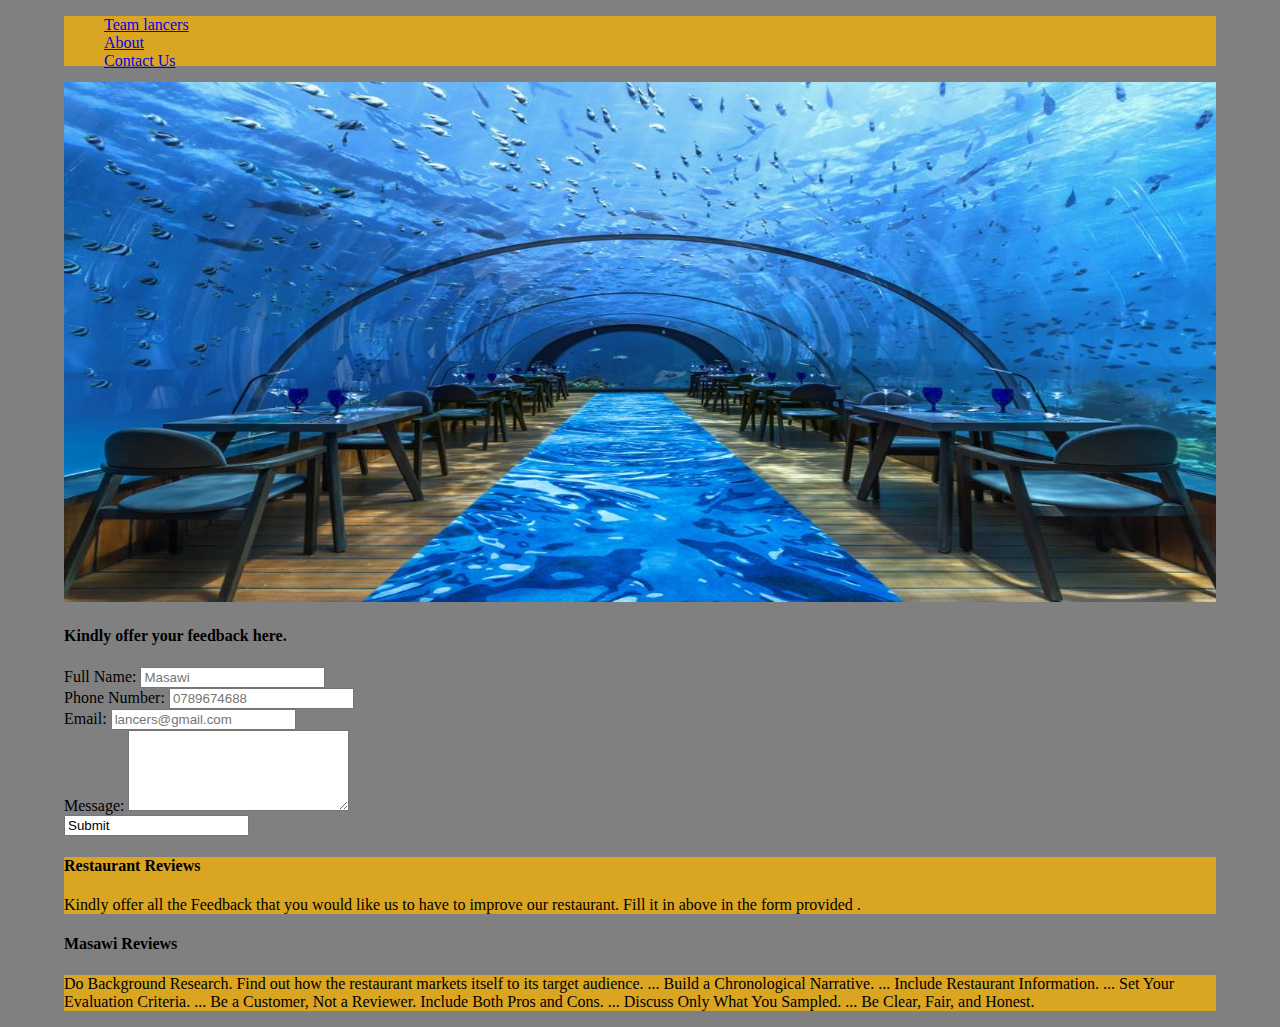
==== index.html @ a89f8dc4 "css styling" ====
<!DOCTYPE html>
<html lang="en">

<head>
    <meta charset="UTF-8">
    <meta http-equiv="X-UA-Compatible" content="IE=edge">
    <meta name="viewport" content="width=device-width, initial-scale=1.0">
    <title>WOMEN EMPOWERMENT</title>
    <link rel="stylesheet" href="./css/index.css" />
    <style>

    </style>
</head>

<body>

    <header>
        <nav class="navbar-top">
            <ul class="menu">
                <li class="menu-item">
                    <a href="#" id="logo">Team lancers</a>
                </li>
                <li class="menu-item">
                    <a href="#">About</a>
                </li>
                <li class="menu-item">
                    <a href="#">Contact Us</a>
                </li>
            </ul>
        </nav>
    </header>
    <div class="container">
        <img src="./images/banner2.jpeg" class="image.circle" alt=" Plate on Table " />

        <div class="feedback-form ">
            <h4>Kindly offer your feedback here.</h4>
            <form id="review-form " method="POST " action="./index.html ">
                <div input="input-element ">
                    <label for="full_name ">Full Name:</label>
                    <input type="text " placeholder="Masawi " id="full_name " name="full_name " />
                </div>
                <div input="input-element ">
                    <label for="contact ">Phone Number:</label>
                    <input type="text " placeholder="0789674688 " id="contact " name="conatct " />
                </div>
                <div input="input-element ">
                    <label for="email ">Email:</label>
                    <input type="email " placeholder="lancers@gmail.com " id="email " name="email " />

                    <div input="input-element ">
                        <label for="review ">Message:</label>
                        <textarea name="review " cols="25 " rows="5 ">
                    </textarea>
                    </div>
                    <input type="submit " value="Submit " />
                </div>
            </form>
        </div>
        <div class="feed ">
            <h4>Restaurant Reviews</h4>
            <p class="review text ">
                Kindly offer all the Feedback that you would like us to have to improve our restaurant. Fill it in above in the form provided .</p>
        </div>
        <h4>Masawi Reviews</h4>
        <div class="feed ">
            <p class="review text ">
                Do Background Research. Find out how the restaurant markets itself to its target audience. ... Build a Chronological Narrative. ... Include Restaurant Information. ... Set Your Evaluation Criteria. ... Be a Customer, Not a Reviewer. Include Both Pros
                and Cons. ... Discuss Only What You Sampled. ... Be Clear, Fair, and Honest.
            </p>




        </div>
    </div>
    <!--
        <main></main>  holds main content 
        <aside></aside> holds sidebar content 
        <section></section> works like a div
    -->
</body>

</html>
---- css/index.css ----
img {
    width: 100%;
    height: 520px;
}

body {
    background-color: grey;
    color: black;
    width: 90%;
    margin: auto;
}

nav {
    background-color: goldenrod;
    color: white;
}

div.feed {
    background-color: goldenrod;
}

.menu {
    list-style-type: none;
    height: 50px;
}
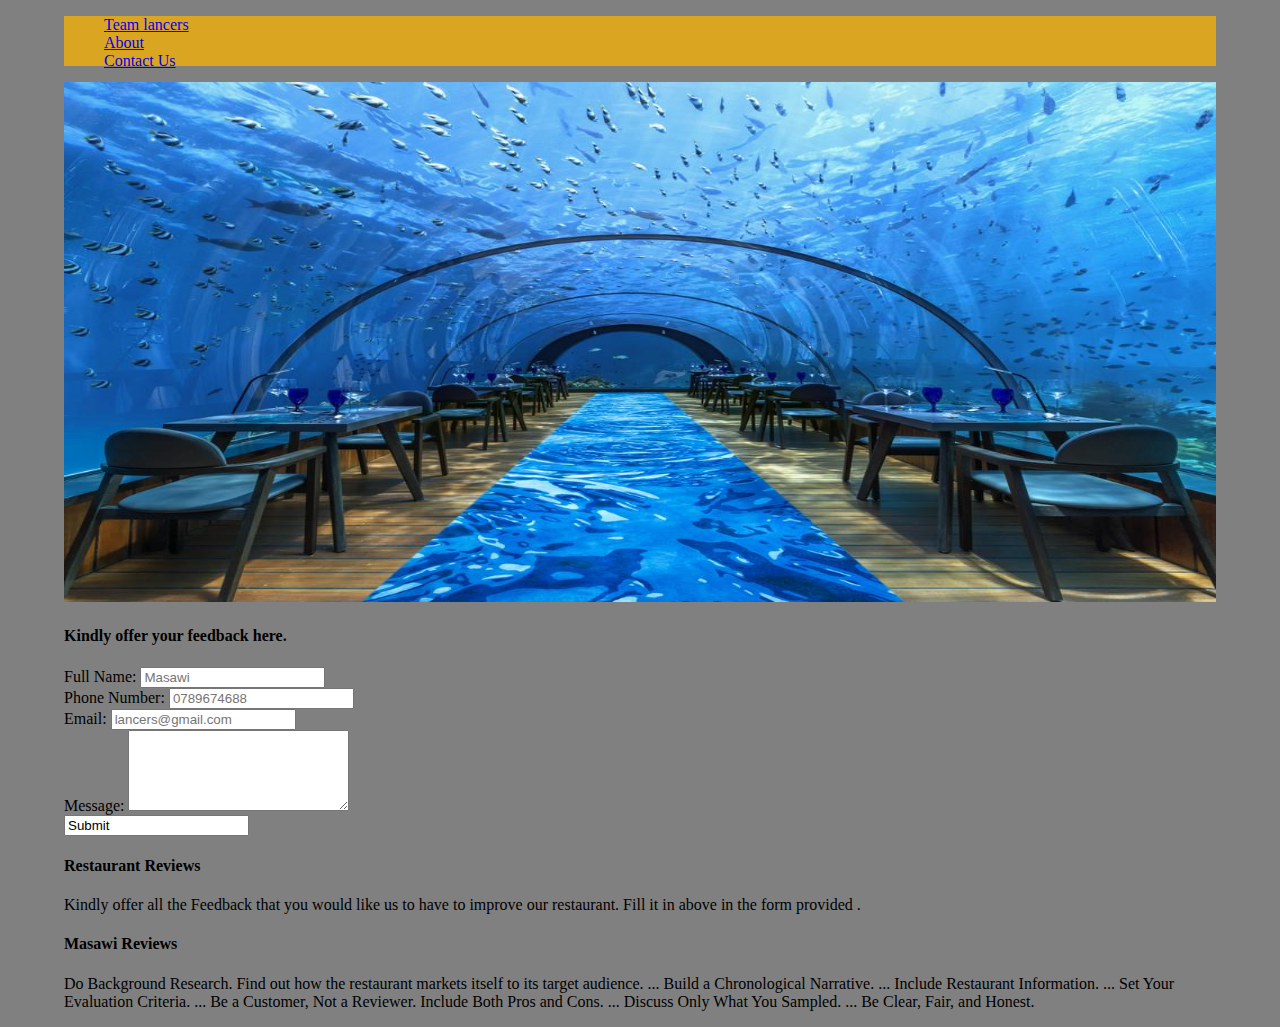
==== commit 76a79e2e: "color change" ====
--- a/index.html
+++ b/index.html
@@ -16,6 +16,7 @@
 
     <header>
         <nav class="navbar-top">
+
             <ul class="menu">
                 <li class="menu-item">
                     <a href="#" id="logo">Team lancers</a>
@@ -58,8 +59,7 @@
         </div>
         <div class="feed ">
             <h4>Restaurant Reviews</h4>
-            <p class="review text ">
-                Kindly offer all the Feedback that you would like us to have to improve our restaurant. Fill it in above in the form provided .</p>
+            <p>Kindly offer all the Feedback that you would like us to have to improve our restaurant. Fill it in above in the form provided .</p>
         </div>
         <h4>Masawi Reviews</h4>
         <div class="feed ">
--- a/css/index.css
+++ b/css/index.css
@@ -13,10 +13,19 @@
 nav {
     background-color: goldenrod;
     color: white;
+    list-style-type: none;
+    margin: 0;
+    padding: 0;
+}
+
+.nav li {
+    display: inline-block;
+    font-size: 20px;
+    padding: 20px;
 }
 
 div.feed {
-    background-color: goldenrod;
+    color: black;
 }
 
 .menu {
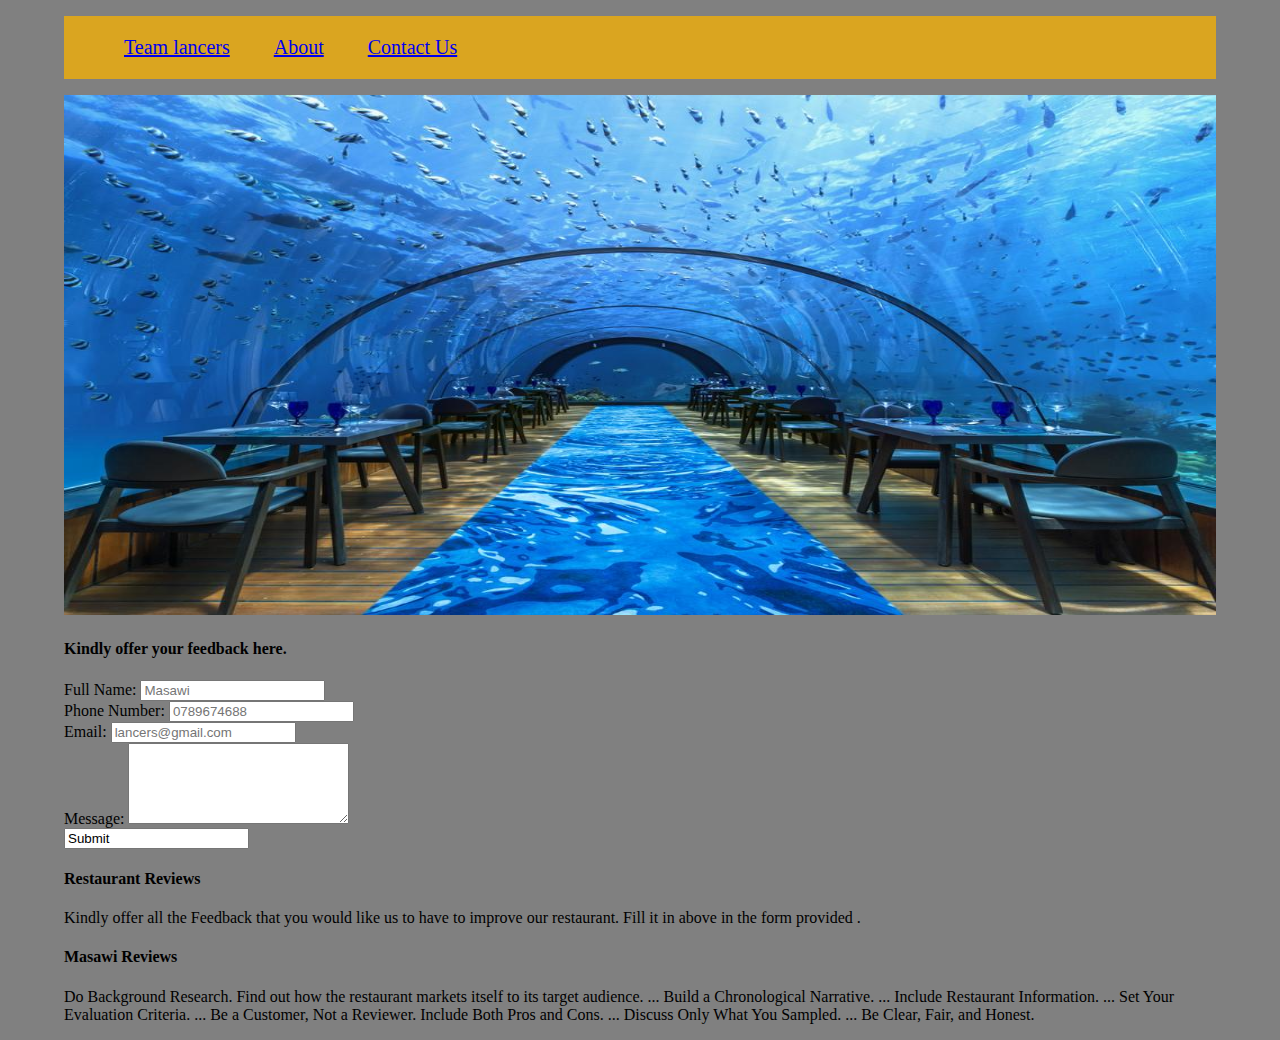
==== commit ada643ca: "navbar" ====
--- a/index.html
+++ b/index.html
@@ -17,7 +17,7 @@
     <header>
         <nav class="navbar-top">
 
-            <ul class="menu">
+            <ul class="nav">
                 <li class="menu-item">
                     <a href="#" id="logo">Team lancers</a>
                 </li>
--- a/css/index.css
+++ b/css/index.css
@@ -22,6 +22,7 @@
     display: inline-block;
     font-size: 20px;
     padding: 20px;
+    list-style-type: none;
 }
 
 div.feed {
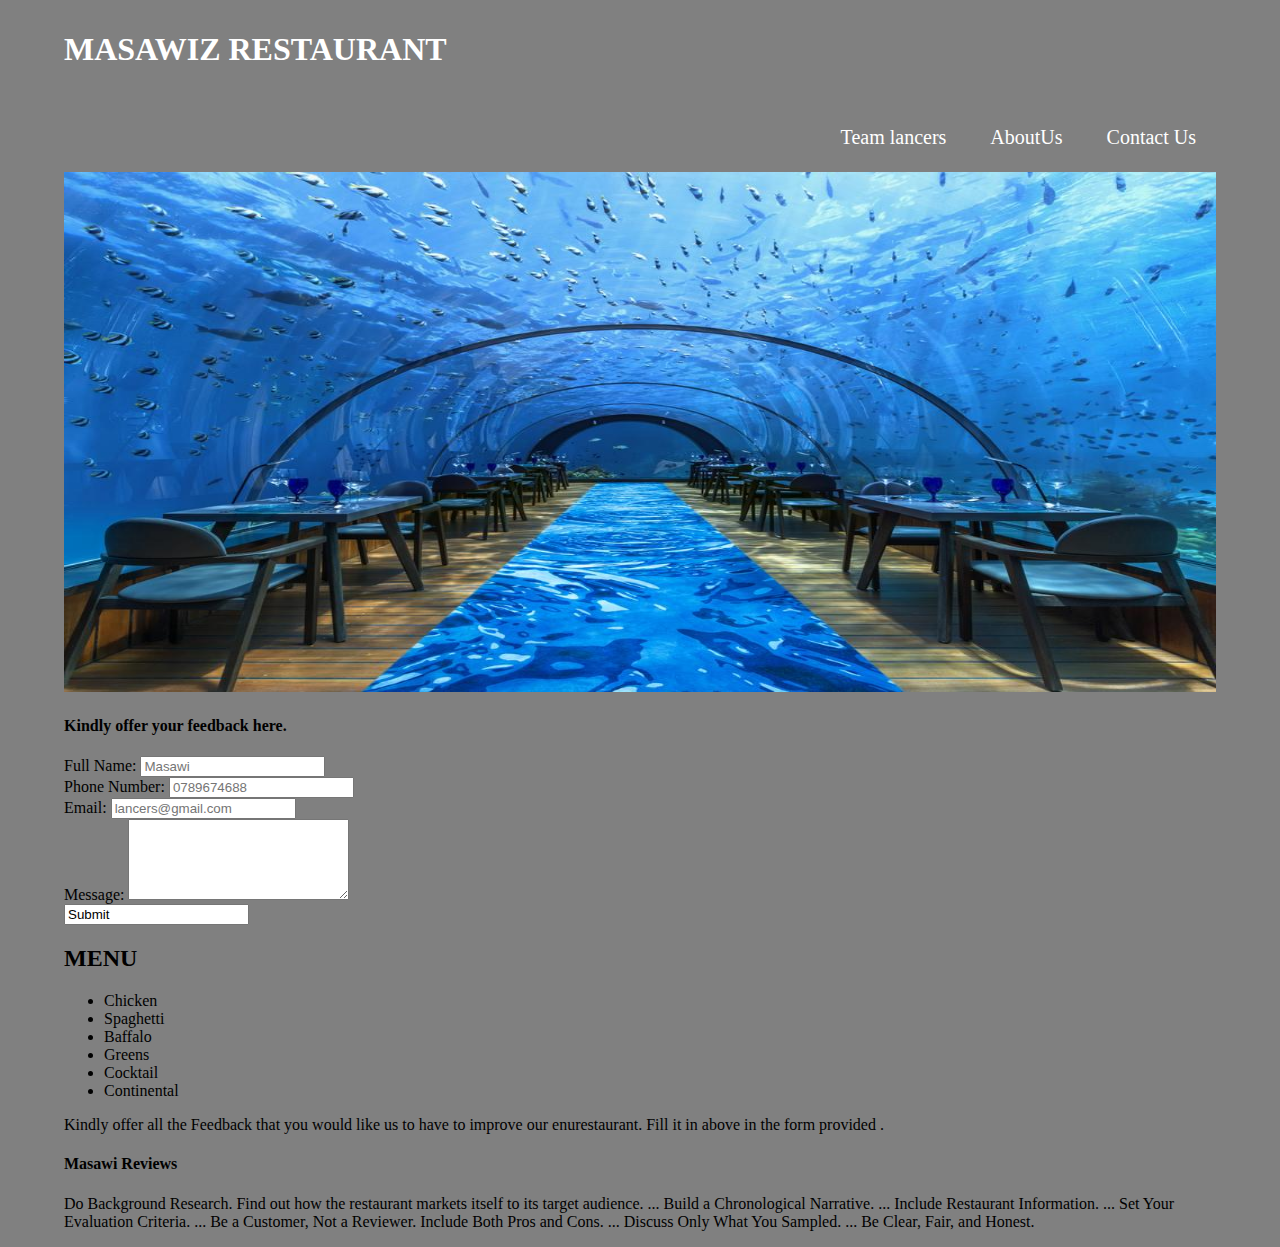
==== commit 71c105c6: "assignment" ====
--- a/index.html
+++ b/index.html
@@ -13,29 +13,33 @@
 </head>
 
 <body>
+    <div class="header">
 
-    <header>
-        <nav class="navbar-top">
+    </div>
 
-            <ul class="nav">
-                <li class="menu-item">
-                    <a href="#" id="logo">Team lancers</a>
-                </li>
-                <li class="menu-item">
-                    <a href="#">About</a>
-                </li>
-                <li class="menu-item">
-                    <a href="#">Contact Us</a>
-                </li>
-            </ul>
-        </nav>
-    </header>
+
+    <nav class="navbar">
+        <h1 class="logo">MASAWIZ RESTAURANT</h1>
+
+        <ul class="menu">
+            <li class="menu-item">
+                <a href="lancers.html" id="logo">Team lancers</a>
+            </li>
+            <li class="menu-item">
+                <a href="Aboutus.html">AboutUs</a>
+            </li>
+            <li class="menu-item">
+                <a href="Contactus.html">Contact Us</a>
+            </li>
+        </ul>
+    </nav>
+
     <div class="container">
         <img src="./images/banner2.jpeg" class="image.circle" alt=" Plate on Table " />
 
         <div class="feedback-form ">
             <h4>Kindly offer your feedback here.</h4>
-            <form id="review-form " method="POST " action="./index.html ">
+            <form class="review-form " method="POST " action="./index.html ">
                 <div input="input-element ">
                     <label for="full_name ">Full Name:</label>
                     <input type="text " placeholder="Masawi " id="full_name " name="full_name " />
@@ -58,8 +62,16 @@
             </form>
         </div>
         <div class="feed ">
-            <h4>Restaurant Reviews</h4>
-            <p>Kindly offer all the Feedback that you would like us to have to improve our restaurant. Fill it in above in the form provided .</p>
+            <h2>MENU</h2>
+            <ul>
+                <li>Chicken</li>
+                <li>Spaghetti</li>
+                <li>Baffalo</li>
+                <li>Greens</li>
+                <li>Cocktail</li>
+                <li>Continental</li>
+            </ul>
+            <p>Kindly offer all the Feedback that you would like us to have to improve our enurestaurant. Fill it in above in the form provided .</p>
         </div>
         <h4>Masawi Reviews</h4>
         <div class="feed ">
--- a/css/index.css
+++ b/css/index.css
@@ -11,25 +11,29 @@
 }
 
 nav {
-    background-color: goldenrod;
     color: white;
-    list-style-type: none;
-    margin: 0;
-    padding: 0;
-}
-
-.nav li {
-    display: inline-block;
-    font-size: 20px;
-    padding: 20px;
-    list-style-type: none;
-}
-
-div.feed {
-    color: black;
+    float: right;
 }
 
 .menu {
     list-style-type: none;
     height: 50px;
+    float: right;
+}
+
+.menu-item {
+    display: inline-block;
+    padding: 20px;
+}
+
+li a {
+    text-decoration: none;
+    color: white;
+    font-size: 20px;
+}
+
+.logo {
+    float: left;
+    margin-right: 400px;
+    padding-top: 10px;
 }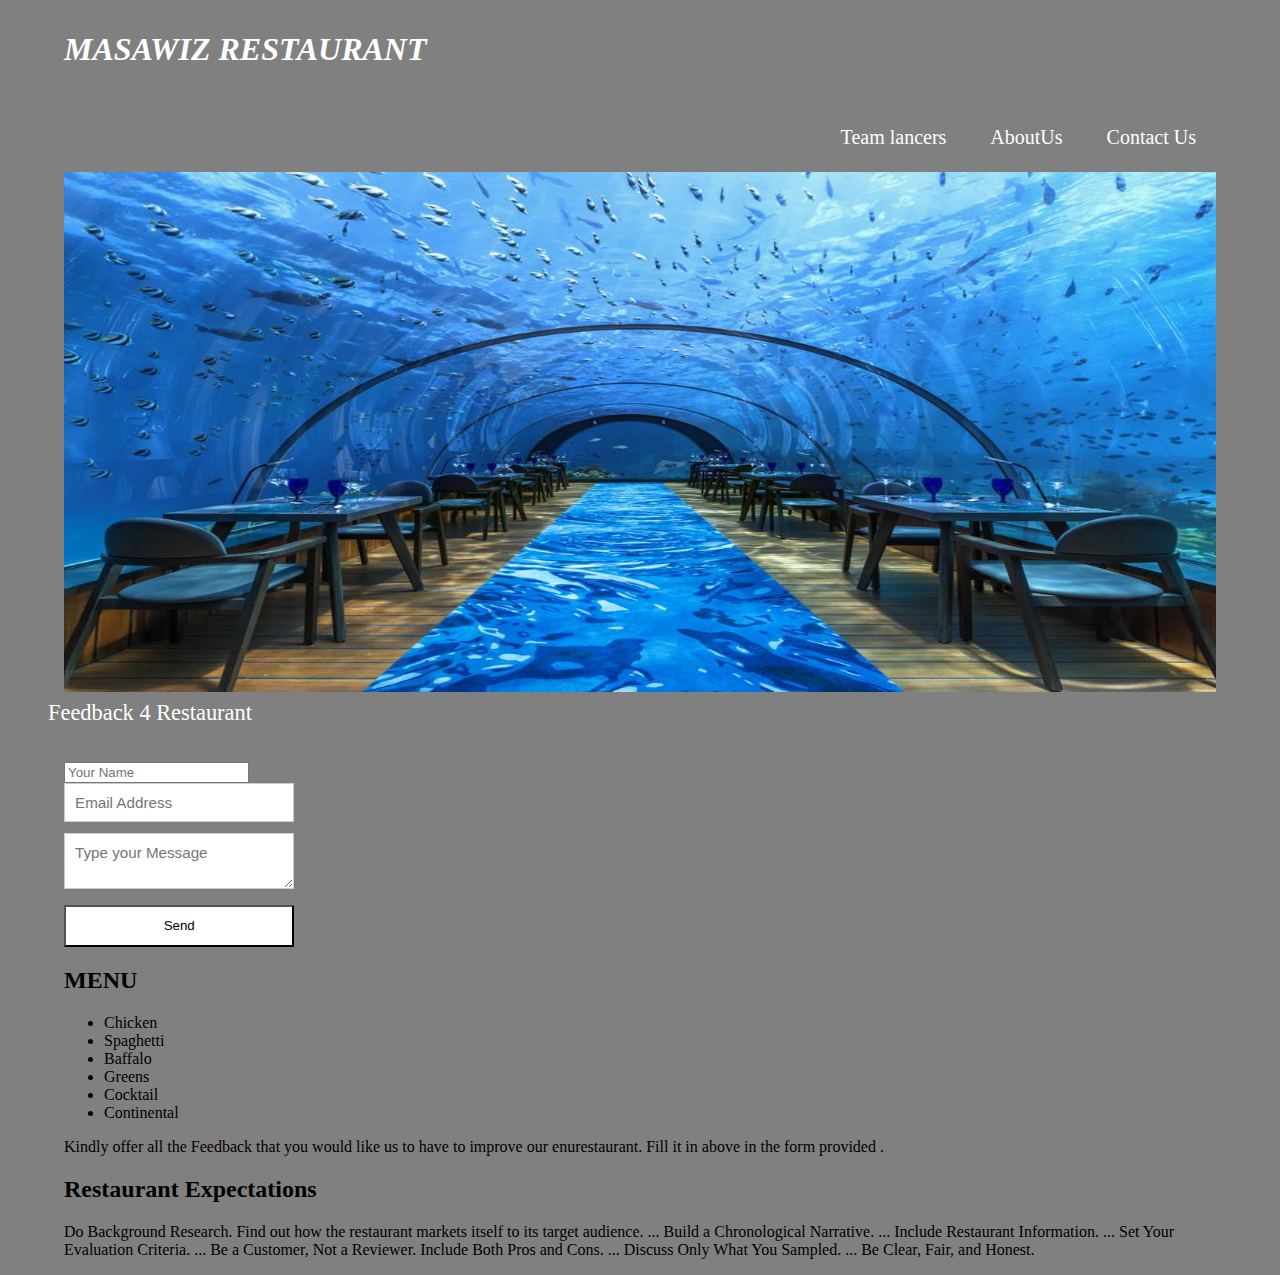
==== commit 4e3d8bd3: "home link" ====
--- a/index.html
+++ b/index.html
@@ -37,29 +37,22 @@
     <div class="container">
         <img src="./images/banner2.jpeg" class="image.circle" alt=" Plate on Table " />
 
-        <div class="feedback-form ">
-            <h4>Kindly offer your feedback here.</h4>
-            <form class="review-form " method="POST " action="./index.html ">
-                <div input="input-element ">
-                    <label for="full_name ">Full Name:</label>
-                    <input type="text " placeholder="Masawi " id="full_name " name="full_name " />
+        <div class="form-style-6">
+            <h1>Feedback 4 Restaurant</h1>
+            <form>
+                <div>
+                    <input type="text" name="field1" placeholder="Your Name" />
                 </div>
-                <div input="input-element ">
-                    <label for="contact ">Phone Number:</label>
-                    <input type="text " placeholder="0789674688 " id="contact " name="conatct " />
+                <div>
+                    <input type="email" name="field2" placeholder="Email Address" />
                 </div>
-                <div input="input-element ">
-                    <label for="email ">Email:</label>
-                    <input type="email " placeholder="lancers@gmail.com " id="email " name="email " />
+                <div>
+                    <textarea name="field3" placeholder="Type your Message"></textarea>
+                </div>
 
-                    <div input="input-element ">
-                        <label for="review ">Message:</label>
-                        <textarea name="review " cols="25 " rows="5 ">
-                    </textarea>
-                    </div>
-                    <input type="submit " value="Submit " />
-                </div>
+                <input type="submit" value="Send" />
             </form>
+
         </div>
         <div class="feed ">
             <h2>MENU</h2>
@@ -73,7 +66,7 @@
             </ul>
             <p>Kindly offer all the Feedback that you would like us to have to improve our enurestaurant. Fill it in above in the form provided .</p>
         </div>
-        <h4>Masawi Reviews</h4>
+        <h2>Restaurant Expectations</h2>
         <div class="feed ">
             <p class="review text ">
                 Do Background Research. Find out how the restaurant markets itself to its target audience. ... Build a Chronological Narrative. ... Include Restaurant Information. ... Set Your Evaluation Criteria. ... Be a Customer, Not a Reviewer. Include Both Pros
--- a/css/index.css
+++ b/css/index.css
@@ -1,39 +1,95 @@
-img {
-    width: 100%;
-    height: 520px;
-}
-
-body {
-    background-color: grey;
-    color: black;
-    width: 90%;
-    margin: auto;
-}
-
-nav {
-    color: white;
-    float: right;
-}
-
-.menu {
-    list-style-type: none;
-    height: 50px;
-    float: right;
-}
-
-.menu-item {
-    display: inline-block;
-    padding: 20px;
-}
-
-li a {
-    text-decoration: none;
-    color: white;
-    font-size: 20px;
-}
-
-.logo {
-    float: left;
-    margin-right: 400px;
-    padding-top: 10px;
-}+            img {
+                width: 100%;
+                height: 520px;
+            }
+            
+            body {
+                background-color: grey;
+                color: black;
+                width: 90%;
+                margin: auto;
+            }
+            
+            nav {
+                color: white;
+                float: right;
+            }
+            
+            .menu {
+                list-style-type: none;
+                height: 50px;
+                float: right;
+                color: white;
+            }
+            
+            .menu-item {
+                display: inline-block;
+                padding: 20px;
+                color: white;
+            }
+            
+            li a {
+                text-decoration: none;
+                color: white;
+                font-size: 20px;
+            }
+            
+            .logo {
+                float: left;
+                margin-right: 700px;
+                padding-top: 10px;
+                font-style: oblique;
+            }
+            
+            .review-form {
+                box-sizing: border-box;
+                border: 5px;
+                height: 200px;
+            }
+            
+            label {
+                padding: 20px;
+            }
+            
+            .form-style-6 h1 {
+                padding: 20px 0;
+                font-size: 140%;
+                font-weight: 300;
+                text-align: left;
+                color: #fff;
+                margin: -16px -16px 16px -16px;
+            }
+            
+            .form-style-6 input[type="submit"],
+            .form-style-6 input[type="button"] {
+                box-sizing: border-box;
+                width: 20%;
+                padding: 1%;
+                background: white
+            }
+            
+            .form-style-6 input[type="submit"]:hover,
+            .form-style-6 input[type="button"]:hover {
+                background: skyblue
+            }
+            
+            form-style-6 input[type="text"],
+            .form-style-6 input[type="date"],
+            .form-style-6 input[type="datetime"],
+            .form-style-6 input[type="email"],
+            .form-style-6 input[type="number"],
+            .form-style-6 input[type="search"],
+            .form-style-6 input[type="time"],
+            .form-style-6 input[type="url"],
+            .form-style-6 textarea,
+            .form-style-6 select {
+                outline: none;
+                box-sizing: border-box;
+                width: 20%;
+                background: #fff;
+                margin-bottom: 1%;
+                border: 1px solid #ccc;
+                padding: 10px;
+                color: #555;
+                font: 95% Arial, Helvetica, sans-serif;
+            }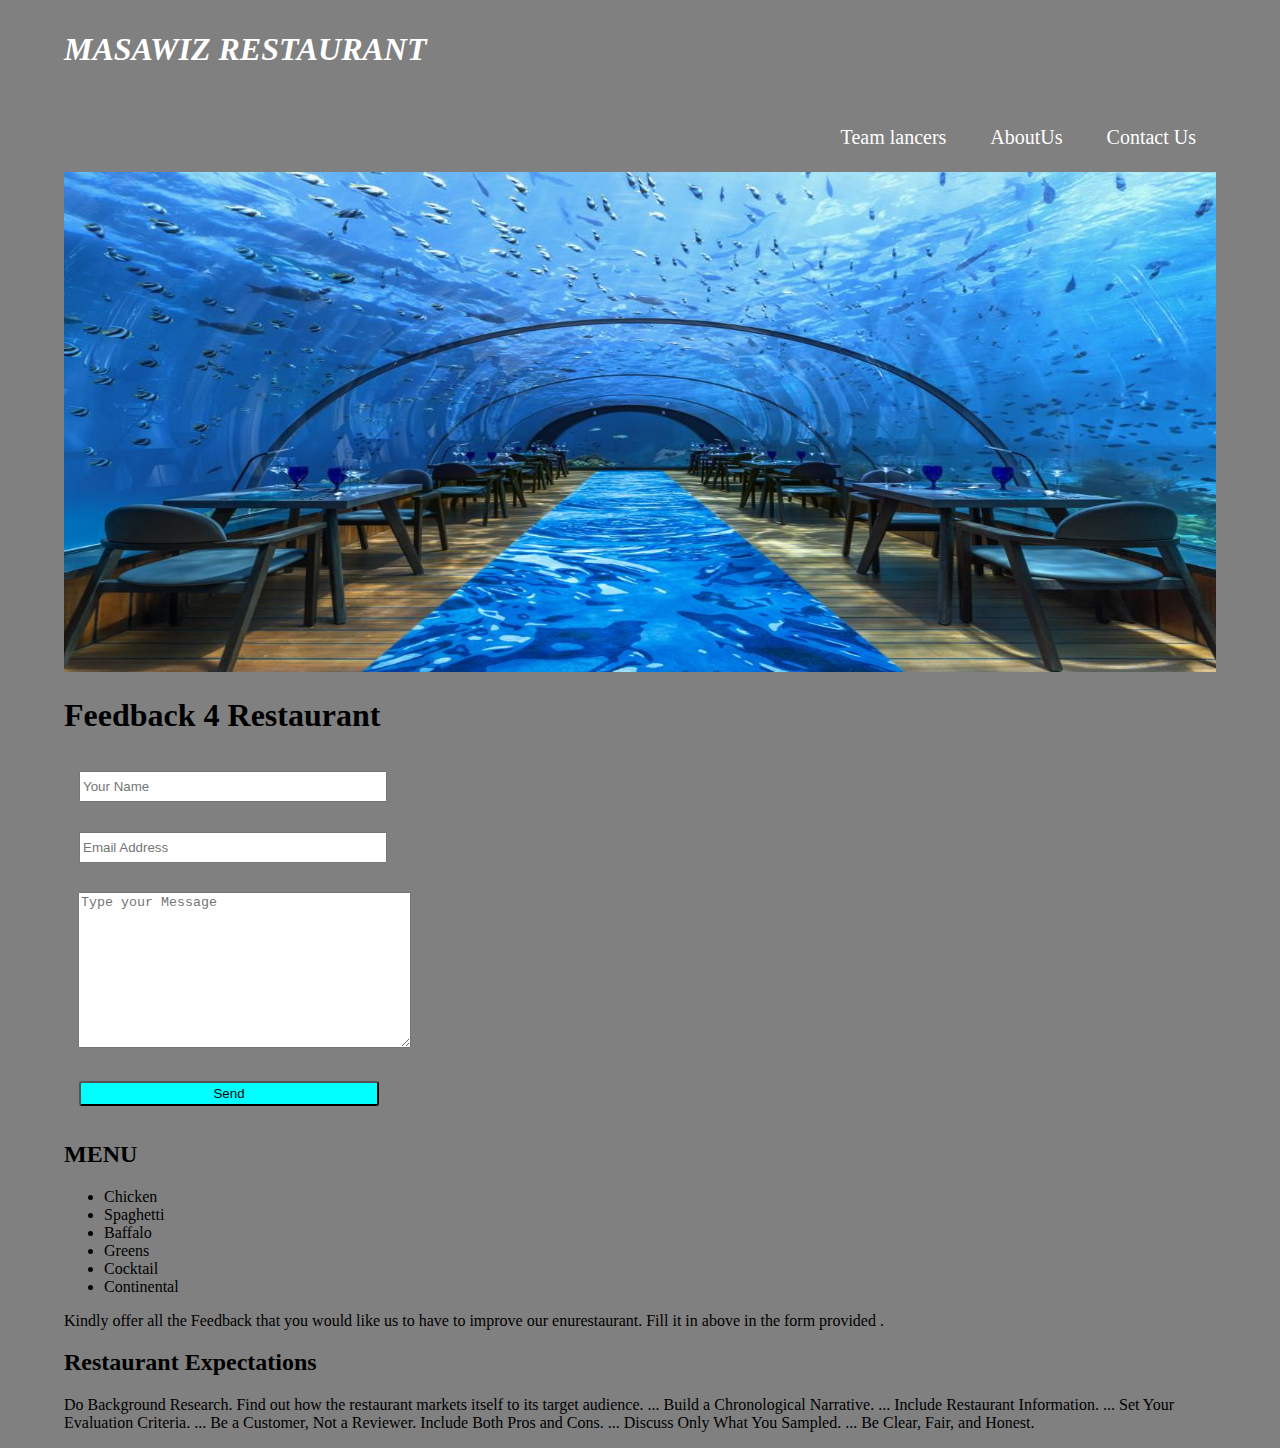
==== commit 11cb021e: "form review with facilitator" ====
--- a/index.html
+++ b/index.html
@@ -41,16 +41,16 @@
             <h1>Feedback 4 Restaurant</h1>
             <form>
                 <div>
-                    <input type="text" name="field1" placeholder="Your Name" />
+                    <input class="inputItems" type="text" name="field1" placeholder="Your Name" />
                 </div>
                 <div>
-                    <input type="email" name="field2" placeholder="Email Address" />
+                    <input class="inputItems" type="email" name="field2" placeholder="Email Address" />
                 </div>
                 <div>
-                    <textarea name="field3" placeholder="Type your Message"></textarea>
+                    <textarea rows="10" cols="39" name="field3" placeholder="Type your Message"></textarea>
                 </div>
 
-                <input type="submit" value="Send" />
+                <input id="submit-button" class="inputItems" type="submit" value="Send" />
             </form>
 
         </div>
--- a/css/index.css
+++ b/css/index.css
@@ -1,6 +1,6 @@
             img {
                 width: 100%;
-                height: 520px;
+                height: 500px;
             }
             
             body {
@@ -36,7 +36,7 @@
             
             .logo {
                 float: left;
-                margin-right: 700px;
+                margin-right: 400px;
                 padding-top: 10px;
                 font-style: oblique;
             }
@@ -51,45 +51,17 @@
                 padding: 20px;
             }
             
-            .form-style-6 h1 {
-                padding: 20px 0;
-                font-size: 140%;
-                font-weight: 300;
-                text-align: left;
-                color: #fff;
-                margin: -16px -16px 16px -16px;
+            .inputItems {
+                width: 300px;
+                height: 25px;
+                margin: 15px;
             }
             
-            .form-style-6 input[type="submit"],
-            .form-style-6 input[type="button"] {
-                box-sizing: border-box;
-                width: 20%;
-                padding: 1%;
-                background: white
+            textarea {
+                margin: 14px;
             }
             
-            .form-style-6 input[type="submit"]:hover,
-            .form-style-6 input[type="button"]:hover {
-                background: skyblue
-            }
-            
-            form-style-6 input[type="text"],
-            .form-style-6 input[type="date"],
-            .form-style-6 input[type="datetime"],
-            .form-style-6 input[type="email"],
-            .form-style-6 input[type="number"],
-            .form-style-6 input[type="search"],
-            .form-style-6 input[type="time"],
-            .form-style-6 input[type="url"],
-            .form-style-6 textarea,
-            .form-style-6 select {
-                outline: none;
-                box-sizing: border-box;
-                width: 20%;
-                background: #fff;
-                margin-bottom: 1%;
-                border: 1px solid #ccc;
-                padding: 10px;
-                color: #555;
-                font: 95% Arial, Helvetica, sans-serif;
+            #submit-button {
+                background-color: cyan;
+                border-radius: 3px;
             }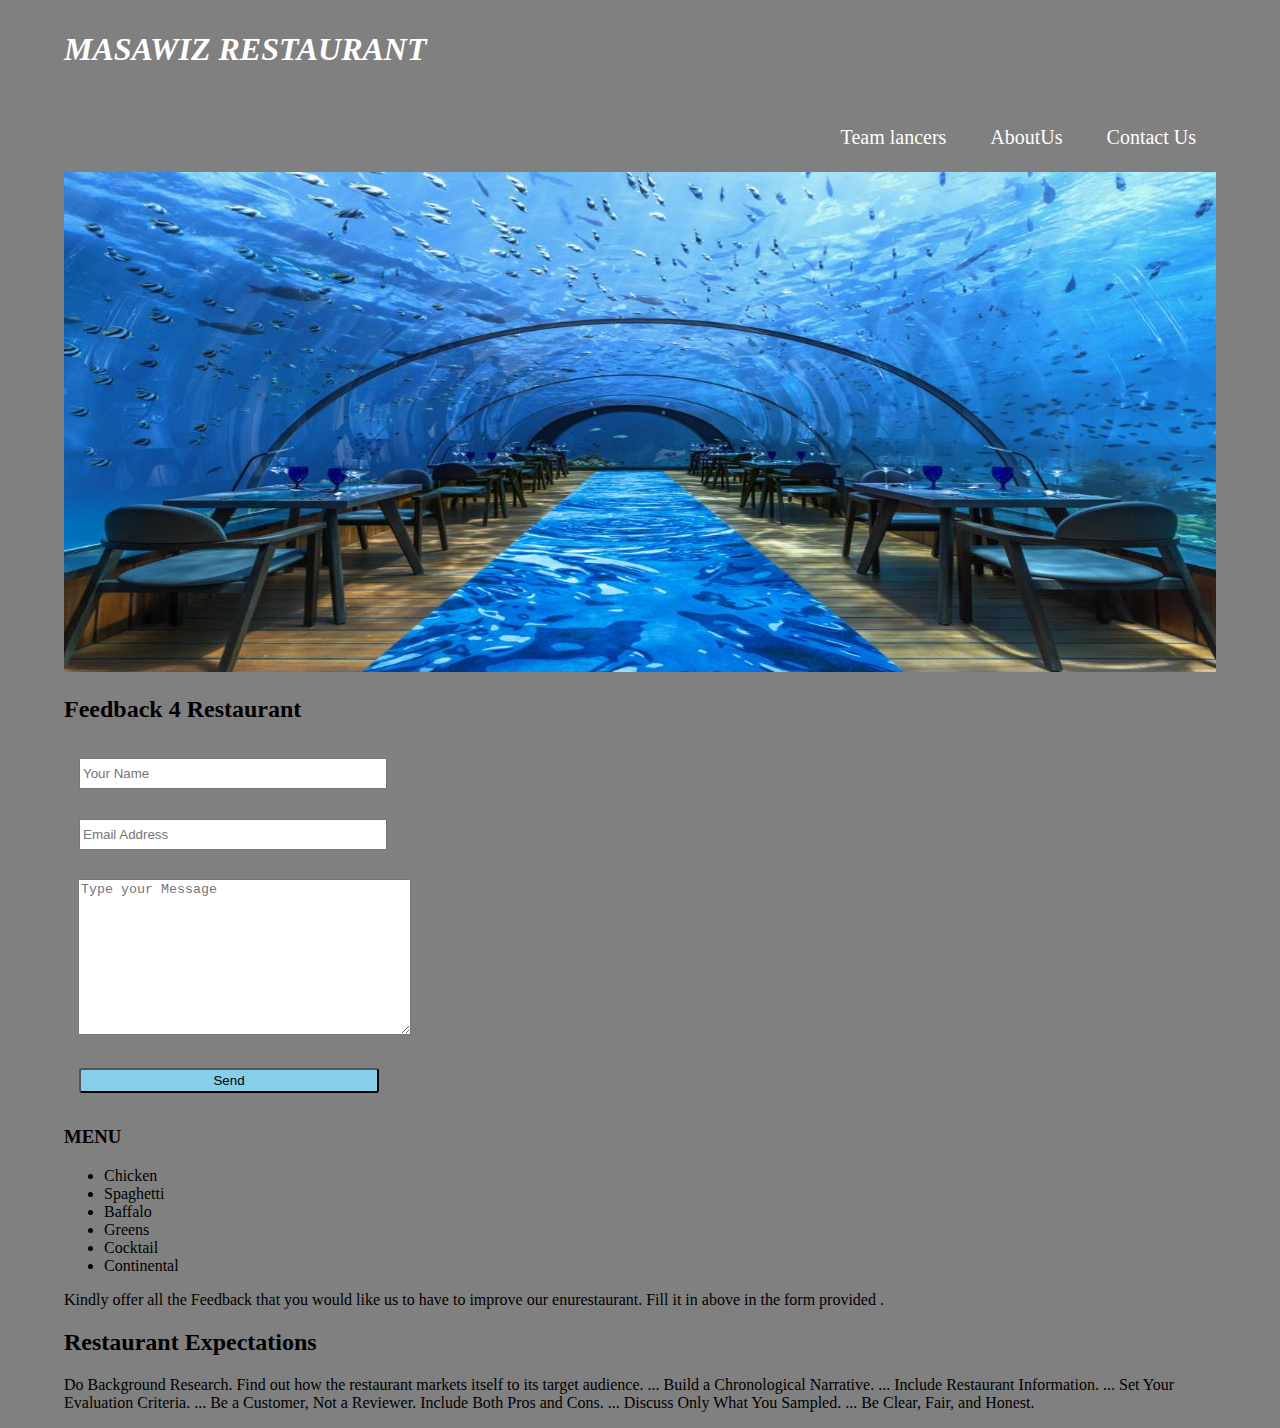
==== commit 2a892c81: "formreview" ====
--- a/index.html
+++ b/index.html
@@ -38,7 +38,7 @@
         <img src="./images/banner2.jpeg" class="image.circle" alt=" Plate on Table " />
 
         <div class="form-style-6">
-            <h1>Feedback 4 Restaurant</h1>
+            <h2>Feedback 4 Restaurant</h2>
             <form>
                 <div>
                     <input class="inputItems" type="text" name="field1" placeholder="Your Name" />
@@ -55,7 +55,7 @@
 
         </div>
         <div class="feed ">
-            <h2>MENU</h2>
+            <h3>MENU</h3>
             <ul>
                 <li>Chicken</li>
                 <li>Spaghetti</li>
--- a/css/index.css
+++ b/css/index.css
@@ -62,6 +62,6 @@
             }
             
             #submit-button {
-                background-color: cyan;
+                background-color: skyblue;
                 border-radius: 3px;
             }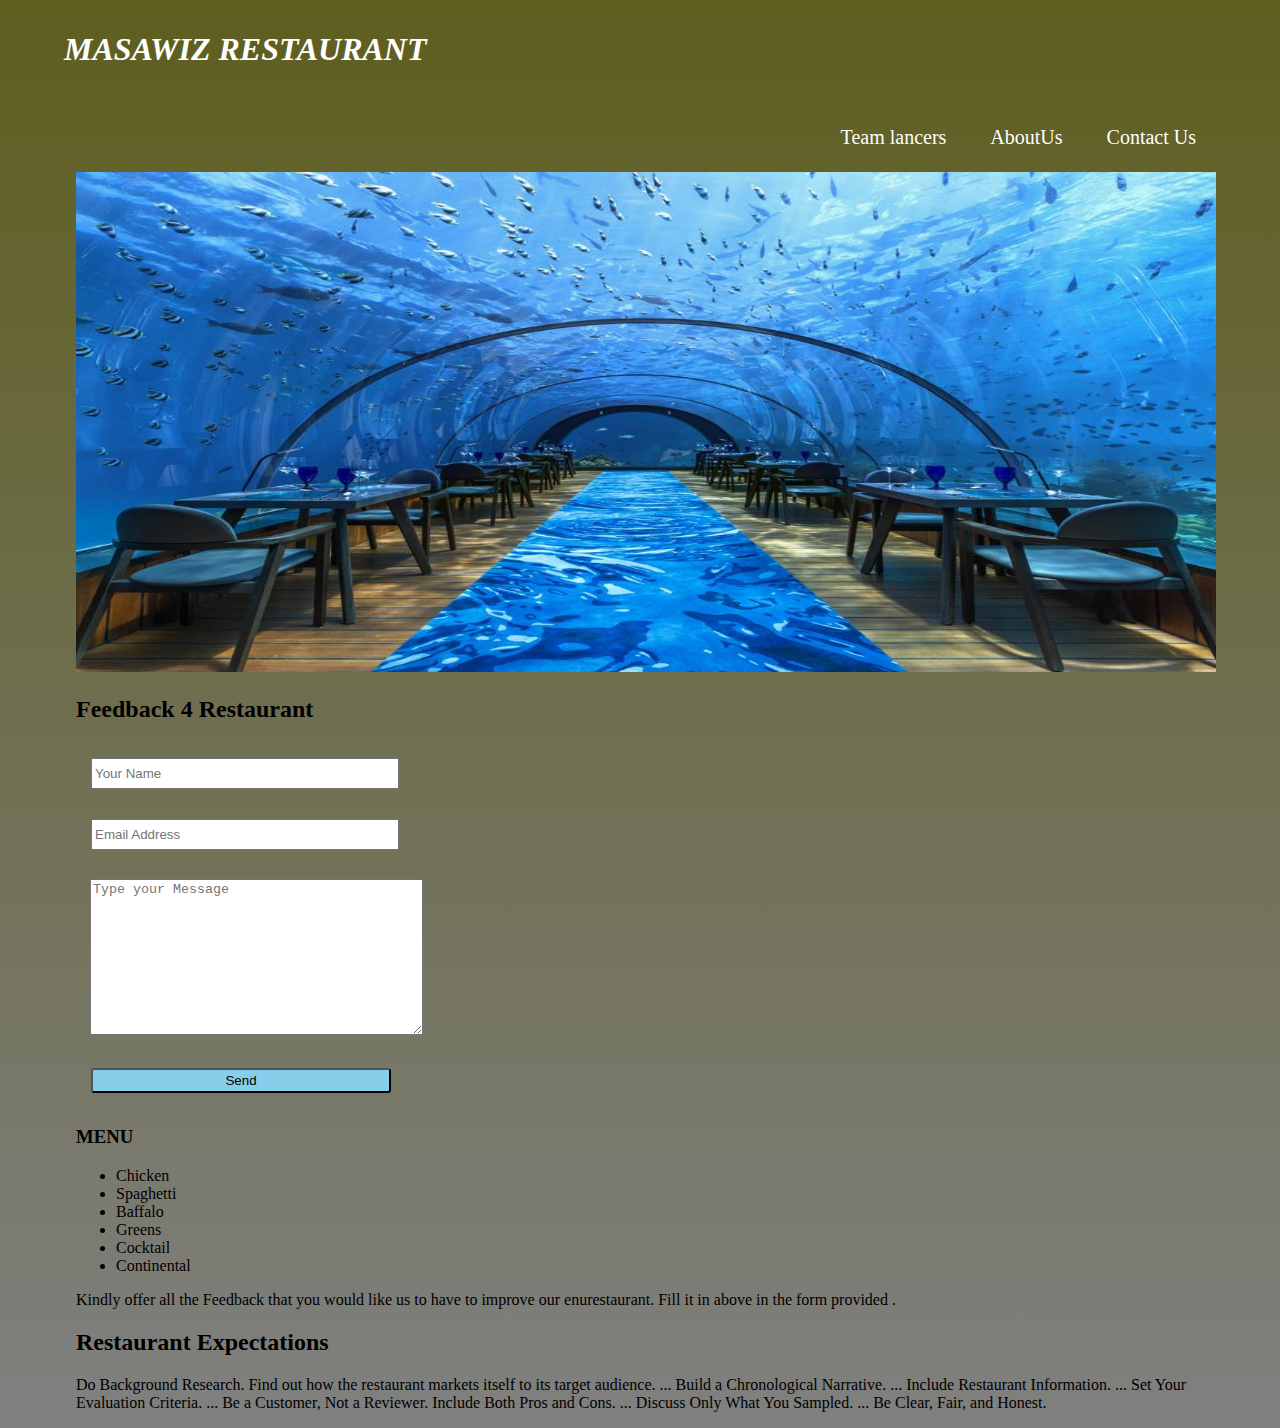
==== commit 688344df: "newbranch" ====
--- a/index.html
+++ b/index.html
@@ -7,6 +7,7 @@
     <meta name="viewport" content="width=device-width, initial-scale=1.0">
     <title>WOMEN EMPOWERMENT</title>
     <link rel="stylesheet" href="./css/index.css" />
+    <link rel="stylesheet" href="./bootstrap-5.0.0-beta3-dist/css/bootstrap-grid.min.css" />
     <style>
 
     </style>
--- a/css/index.css
+++ b/css/index.css
@@ -4,10 +4,11 @@
             }
             
             body {
-                background-color: grey;
+                background-color: black;
                 color: black;
                 width: 90%;
                 margin: auto;
+                background-image: linear-gradient(to top, grey, rgb(94, 94, 31));
             }
             
             nav {
